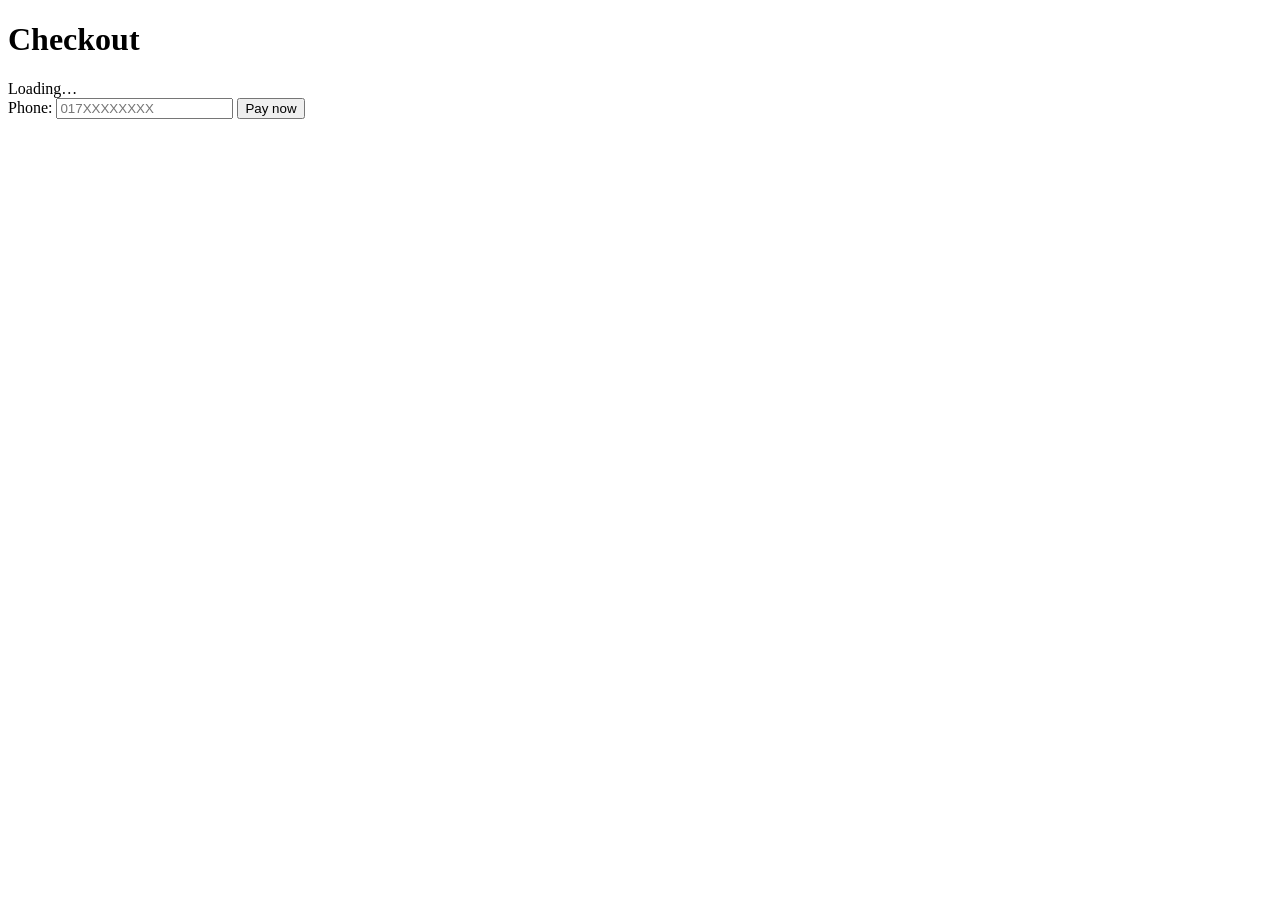
==== backend/src/main/resources/static/checkout.html @ 66481f67 "feat: initial CinemaSeat implementation Modular Spring Boot monolith with PostgreSQL row-locking. Im" ====
<!DOCTYPE html>
<html lang="en">
<head>
    <meta charset="UTF-8" />
    <meta name="viewport" content="width=device-width, initial-scale=1.0" />
    <title>Checkout</title>
    <link rel="stylesheet" href="/style.css" />
</head>
<body>
    <header><h1>Checkout</h1></header>
    <main>
        <div id="summary">Loading…</div>
        <label>Phone: <input id="phone" placeholder="017XXXXXXXX" /></label>
        <button id="pay-btn">Pay now</button>
        <pre id="pay-result"></pre>
    </main>

    <script src="/app.js"></script>
    <script>window.CinemaStar.loadCheckoutPage();</script>
</body>
</html>
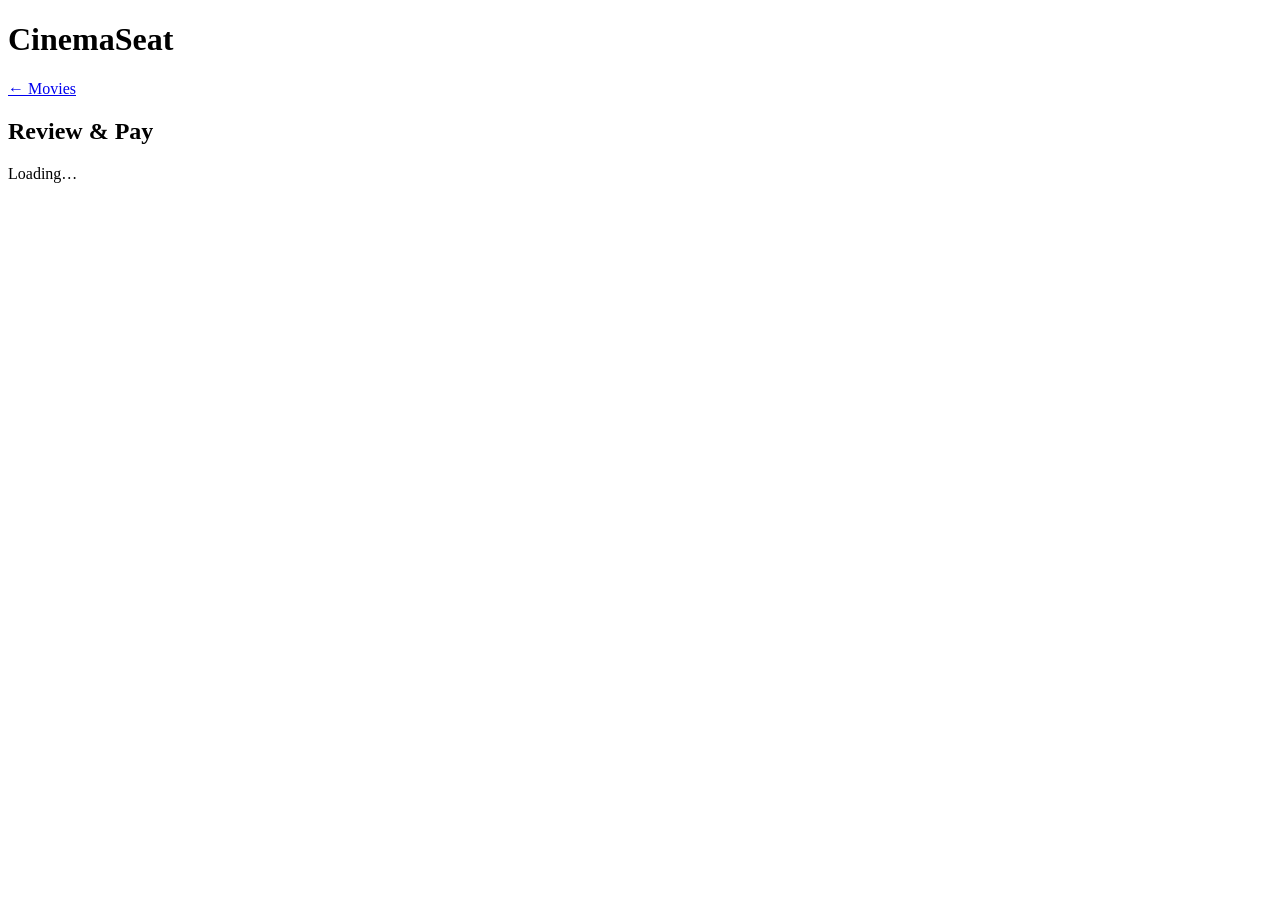
==== commit 896fb916: "feat: CinemaSeat frontend + show enrichment" ====
--- a/backend/src/main/resources/static/checkout.html
+++ b/backend/src/main/resources/static/checkout.html
@@ -3,19 +3,24 @@
 <head>
     <meta charset="UTF-8" />
     <meta name="viewport" content="width=device-width, initial-scale=1.0" />
-    <title>Checkout</title>
+    <title>Checkout — CinemaSeat</title>
     <link rel="stylesheet" href="/style.css" />
 </head>
-<body>
-    <header><h1>Checkout</h1></header>
+<body data-page="checkout">
+    <header>
+        <h1>CinemaSeat</h1>
+        <a class="back" href="/">← Movies</a>
+    </header>
+
     <main>
-        <div id="summary">Loading…</div>
-        <label>Phone: <input id="phone" placeholder="017XXXXXXXX" /></label>
-        <button id="pay-btn">Pay now</button>
-        <pre id="pay-result"></pre>
+        <div id="checkout-card" class="checkout-card">
+            <h2>Review &amp; Pay</h2>
+            <p class="muted">Loading…</p>
+        </div>
+        <div id="pay-status"></div>
     </main>
 
+    <div id="toast" class="toast" hidden></div>
     <script src="/app.js"></script>
-    <script>window.CinemaStar.loadCheckoutPage();</script>
 </body>
 </html>
